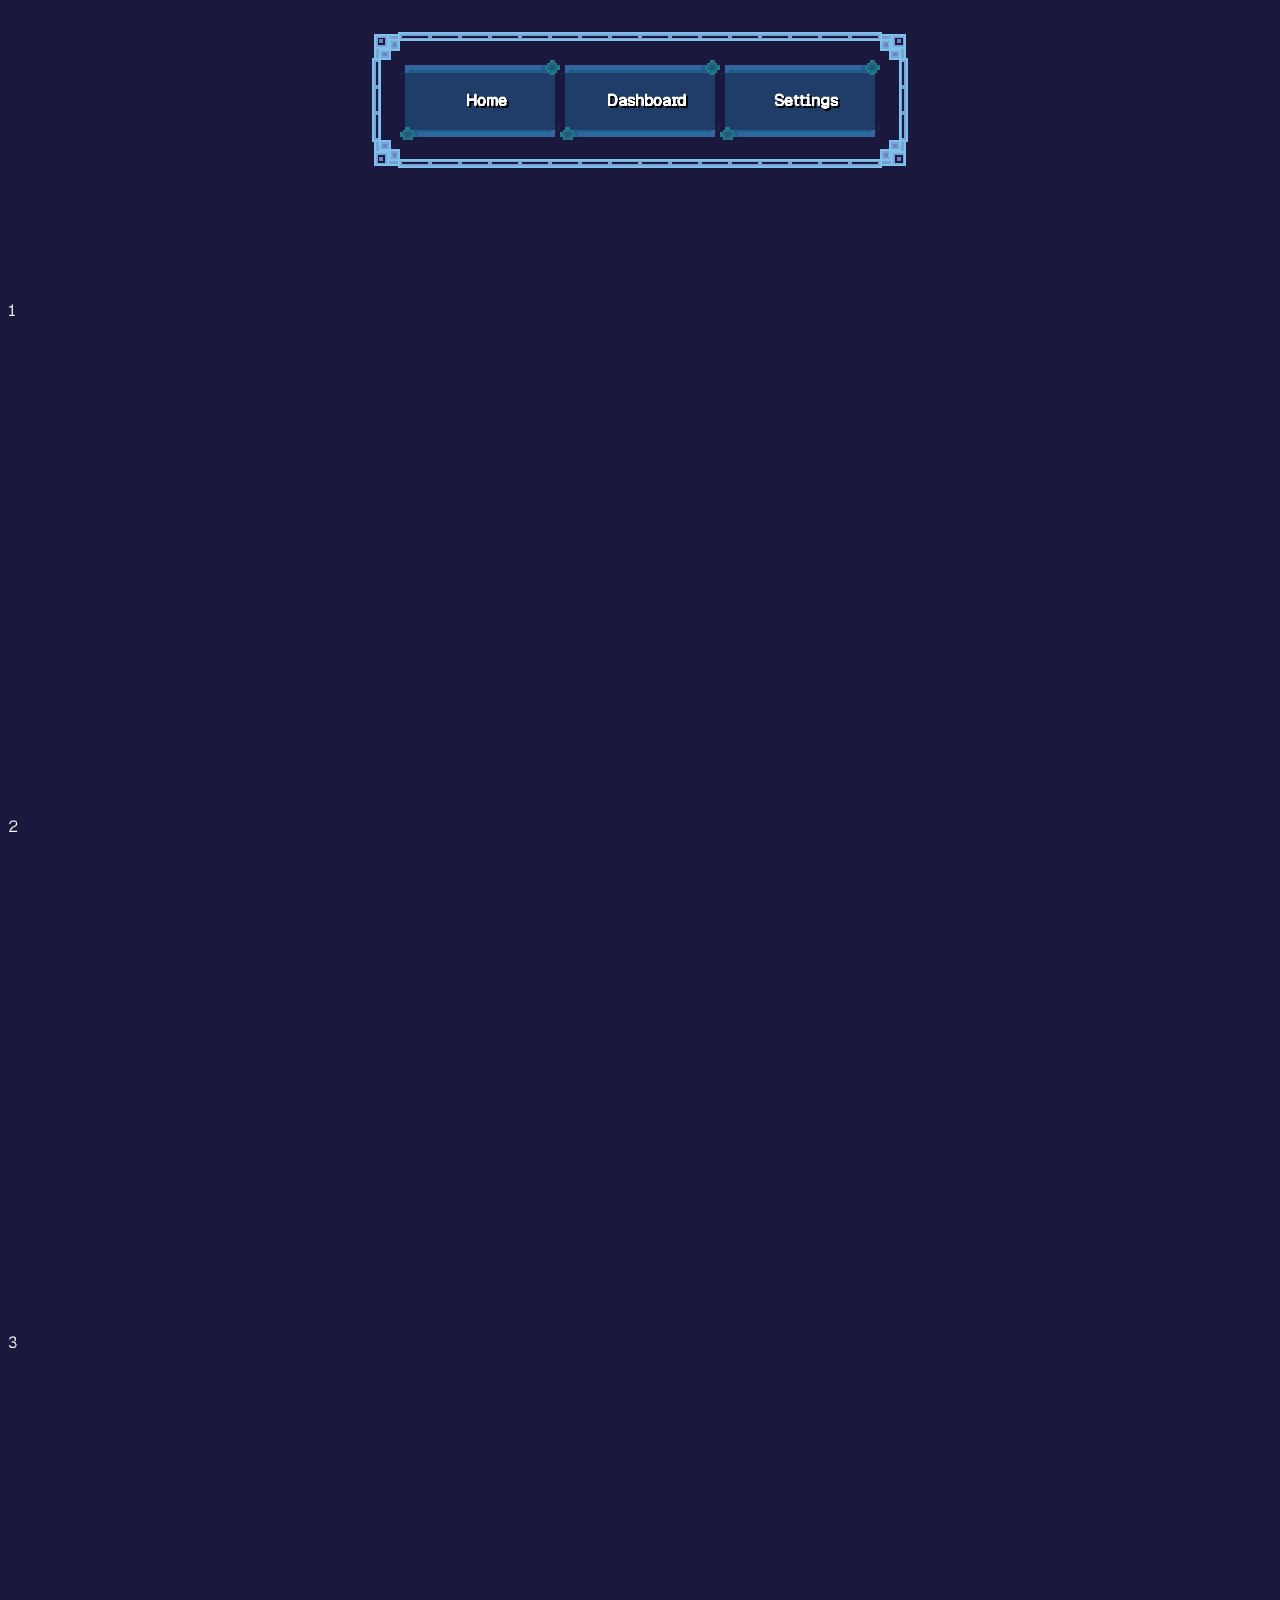
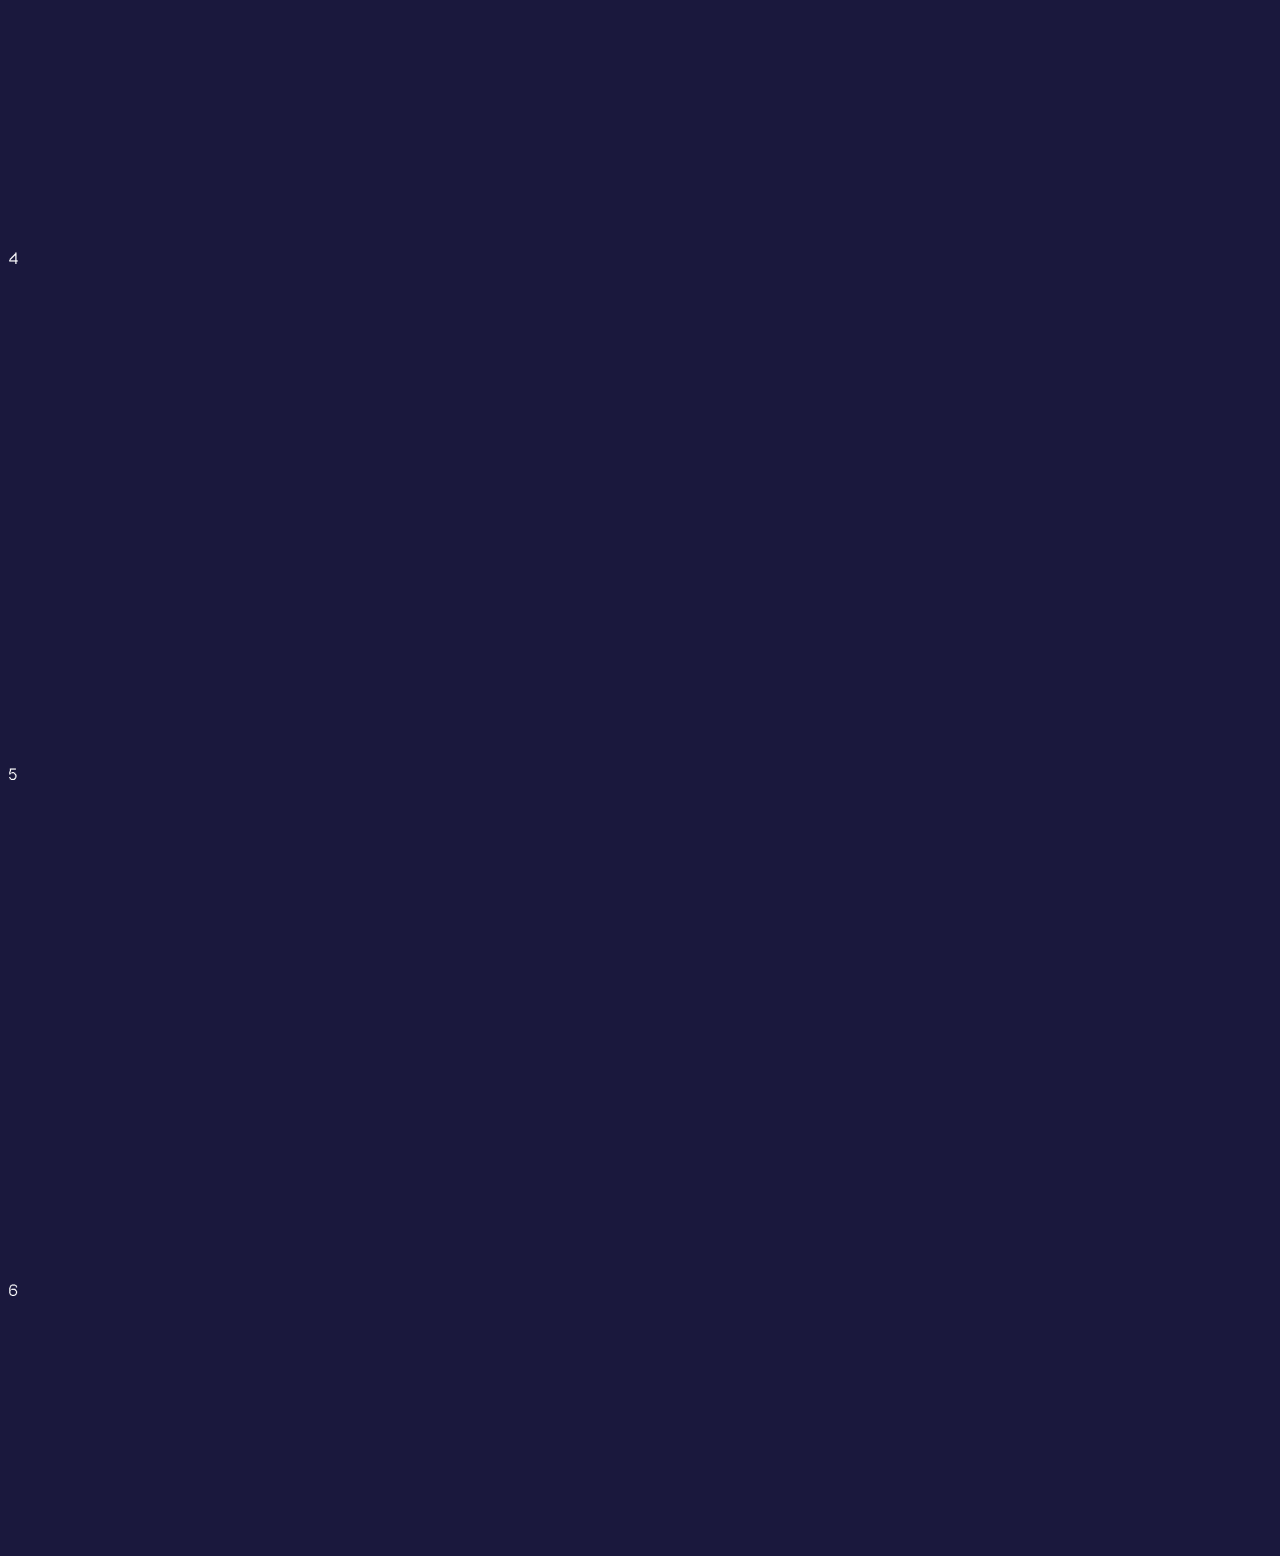
==== index.html @ 4e018fa5 "checking themes" ====
<!DOCTYPE html>
<html>
    <head>
        <Title>One More Day</Title>
        <meta charset="utf-8" name="viewport" content="width=device-width">
        <link rel="stylesheet" href="Assets/Style/main.css">
        <link rel="stylesheet" href="../Assets/Style/themes.css">
        <script src="Assets/functions/main.js" defer></script>
    </head>
    <body>
        <header >
            <div class="bruda idk">
            <div class="navigation">
                <a href="index.html" class="navigationlink">
                    <button class="navigationbutton" aria-label="Home">
                        <span class="navigationtext">Home</span>
                    </button>
                </a>
                <a href="Pages/Dashboard.html" class="navigationlink">
                    <button class="navigationbutton" aria-label="Dashboard">
                        <span class="navigationtext">Dashboard</span>
                    </button>
                </a>
                <a href="Pages/Settings.html" class="navigationlink">
                    <button class="navigationbutton" aria-label="Settings">
                        <span class="navigationtext">Settings</span>
                    </button>
                </a>
            </div>
            </div>
        </header>
        <main class="mm">
            <div class="firsts">1</div>
            <div class="firsts">2</div>
            <div class="firsts">3</div>
            <div class="firsts">4</div>
            <div class="firsts">5</div>
            <div class="firsts">6</div>
        </main>
    </body>
</html>
---- Assets/Style/main.css ----
@font-face {
    font-family: 'fairinloveandwar';
    src: url(Fonts/GeistPixel-Regular-VariableFont_ELSH.woff2) format('woff2');
}

* {
    font-family: 'fairinloveandwar' , sans-serif;
    color: #fff;
}
html {
    background-color: #1a183d;
}

.idk {
    background-color: transparent;
    display: block;
    border: none;
    width: auto;
    position: absolute;
    top: 30px;
    left: 50%;
    transform: translateX(-50%);
    padding: 0;
}

.navigation {
    display: flex;
    flex-direction: row;
    gap: 5;
    width: max-content;
}

.navigationlink {
    display: block;
    text-decoration: none;
    margin: 0;
    padding: 0;
}

.navigationbutton {
    display: inline-flex;
    position: relative;
    aspect-ratio: 2 / 1;
    width: 30vw;
    max-width: 160px;
    background-image: url('../GUI/auithatsucks.png');
    background-repeat: no-repeat;
    background-size: 100% auto;
    background-color: transparent;
    background-position: center 0%;
    border: none;
    cursor: pointer;
    image-rendering: pixelated;
    image-rendering: crisp-edges;
    align-items: center;
    justify-content: center;
    padding: 0;
}

.navigationtext {
    color: white;
    font-size: min(1rem , 2.5vw);
    font-weight: bold;
    text-shadow:2px 2px 0px black ;
    z-index: 3;
    pointer-events: none;
    transform: translateX(6px);
}

.bruda {
    border-color: transparent;
    border-style: solid;
    border-width: 30px;
    background-clip: padding-box;
    border-image-source: url('../GUI/aborderthtsucks.png');
    border-image-repeat: round;
    border-image-slice: 33.333%;
    image-rendering: pixelated;
    image-rendering: crisp-edges;
    max-width: 100%;
}

.firsts {
    display: grid;
    margin: 300px auto 60px auto;
    grid-template-columns: 96px 96px 96px;
    grid-template-rows: 96px 96px;
    gap: 24px;
}

.level {

    background-color: transparent;
    background-repeat: no-repeat;
    background-image: url('../GUI/Days/darkdayempty.png');
    border: none;
    image-rendering: crisp-edges;
    image-rendering: pixelated;
    cursor: pointer;

}

.maincenter {
    width: 1000px;
    max-width: 1080px;
    padding: 10px;
    margin: 300px auto 40px auto;
    text-align: center;
}

.borderv {
    border-color: transparent;
    border-style: solid;
    border-width: 30px;
    background-clip: padding-box;
    border-image-source: url('../GUI/aborderthtsucks.png');
    border-image-slice: 33.333%;
    border-image-repeat: round;
    image-rendering: pixelated;
    image-rendering: crisp-edges;
    max-width: 100%;
}
---- Assets/Style/themes.css ----
[data-therefor="Yourhonor"] {
    background-color: #c9d8f5;
}

[data-therefor="Yourhonor"] .level {
    background-image: url('../GUI/Days/lightdayempty.png');
}

[data-therefor="imnotguilty"] {
    background-color: #1a183d;
}

[data-therefor="imnotguilty"] .level{
    background-image: url('../GUI/Days/lightdayempty.png');
}
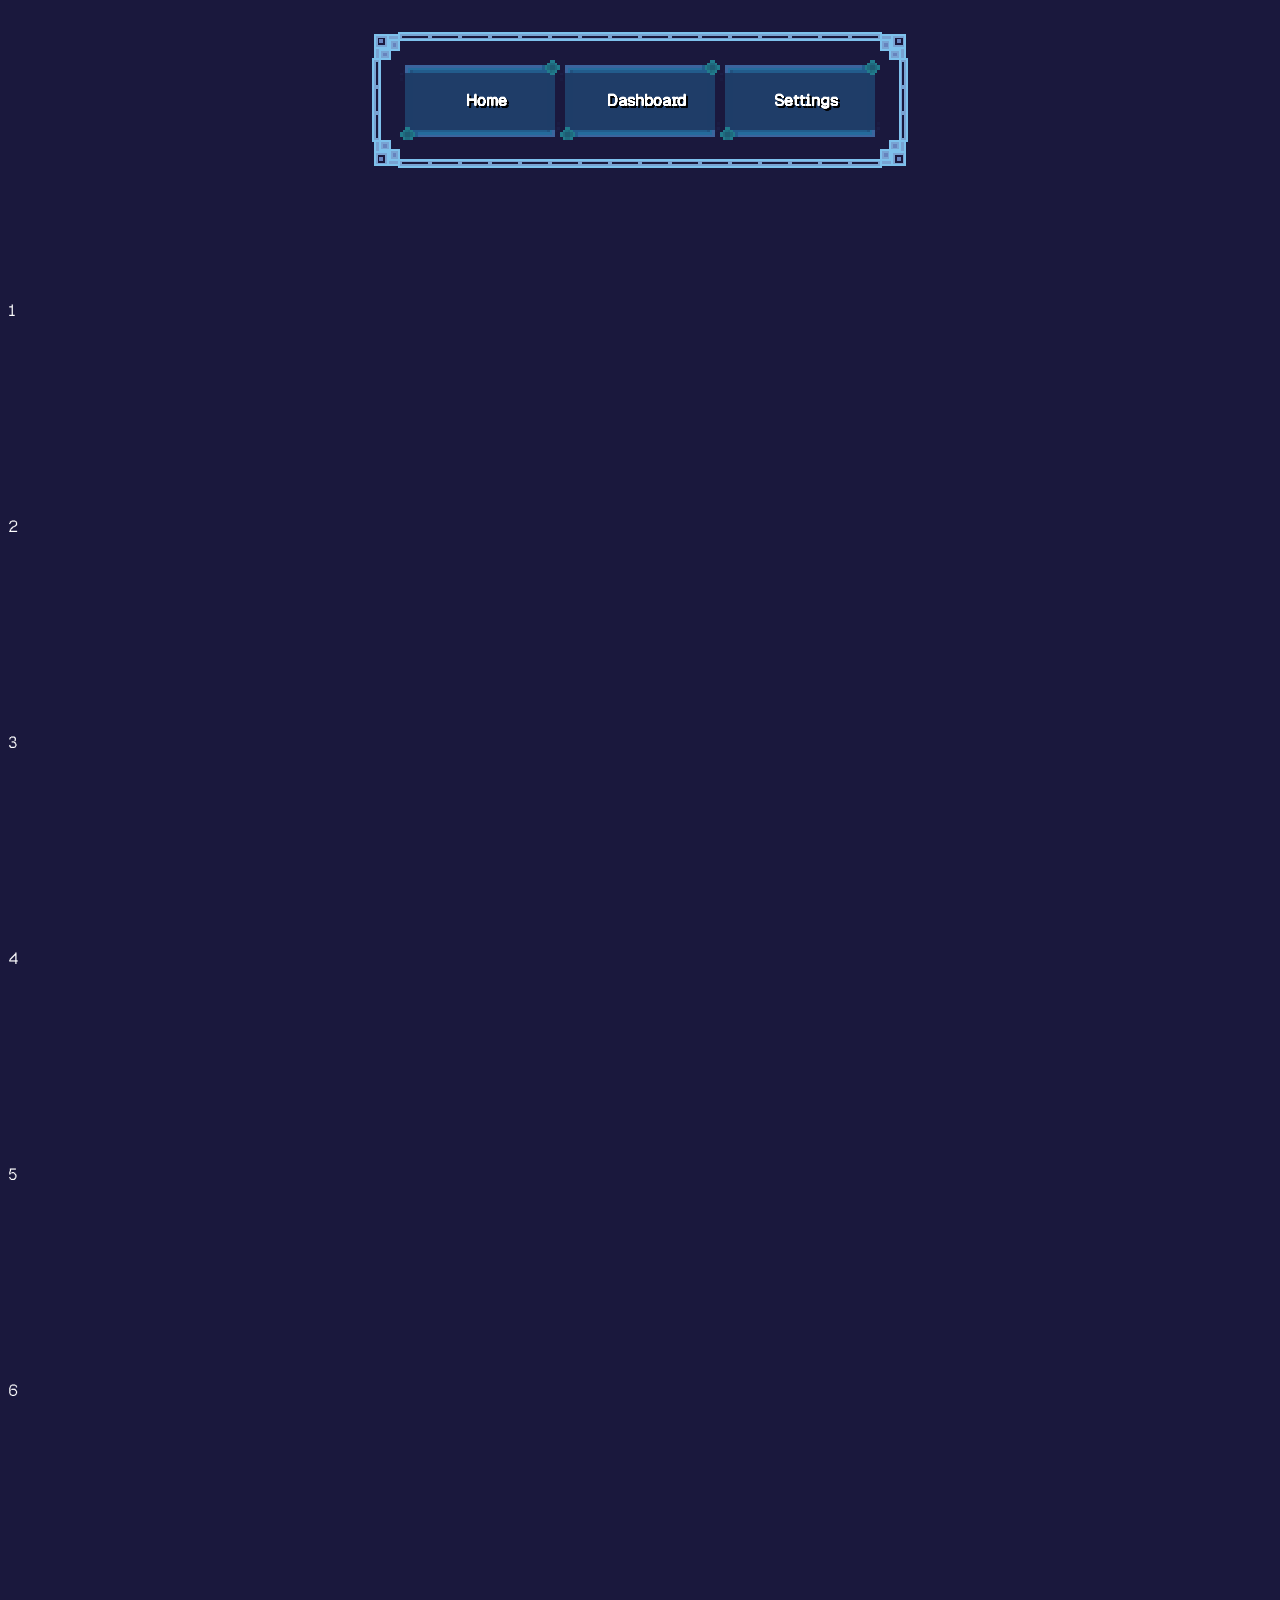
==== commit ff31fa53: "fixed index.html , updated settings" ====
--- a/index.html
+++ b/index.html
@@ -30,12 +30,14 @@
             </div>
         </header>
         <main class="mm">
+            <div class="hollie">
             <div class="firsts">1</div>
             <div class="firsts">2</div>
             <div class="firsts">3</div>
             <div class="firsts">4</div>
             <div class="firsts">5</div>
             <div class="firsts">6</div>
+            </div>
         </main>
     </body>
 </html>
--- a/Assets/Style/main.css
+++ b/Assets/Style/main.css
@@ -80,9 +80,13 @@
     max-width: 100%;
 }
 
+.hollie {
+    margin: 300px auto 60px auto;
+}
+
+
 .firsts {
     display: grid;
-    margin: 300px auto 60px auto;
     grid-template-columns: 96px 96px 96px;
     grid-template-rows: 96px 96px;
     gap: 24px;
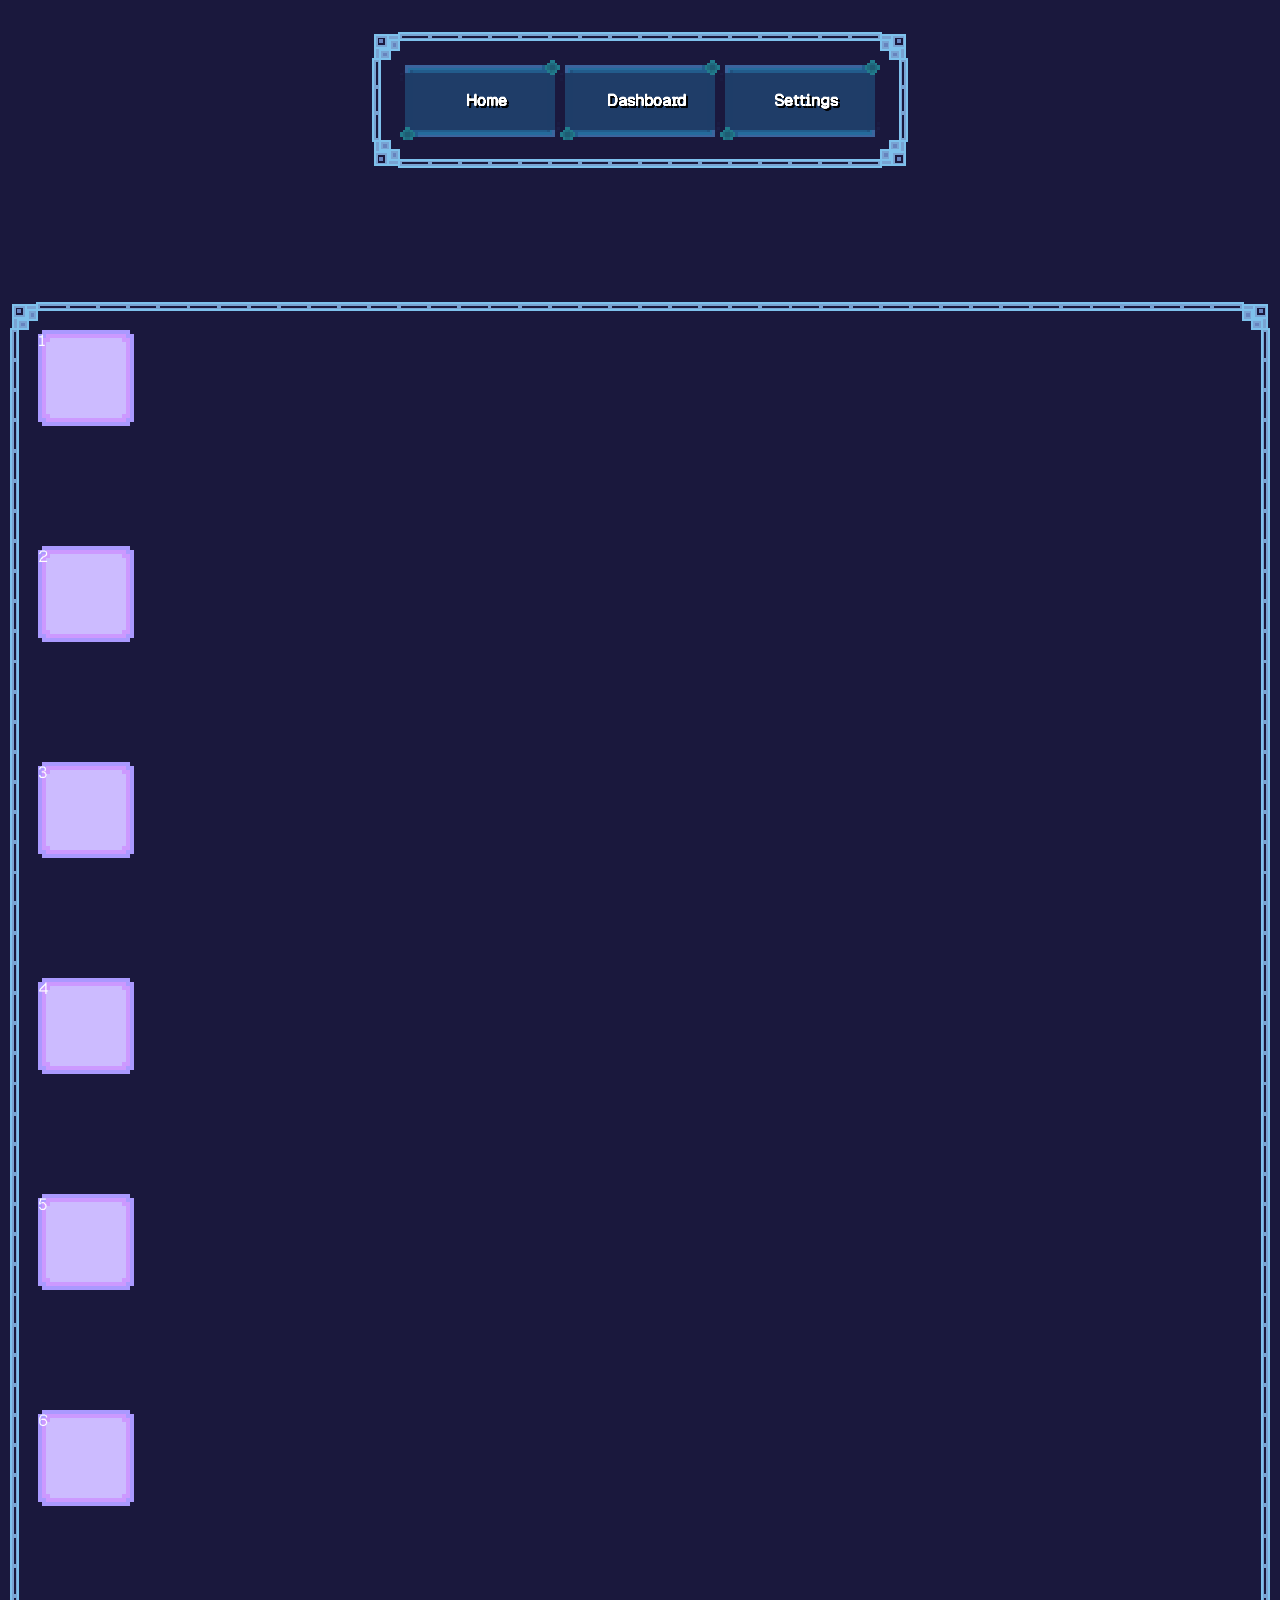
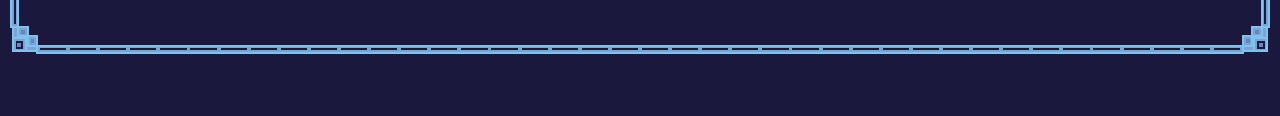
==== commit b7420410: "testing fix for main page" ====
--- a/index.html
+++ b/index.html
@@ -30,13 +30,25 @@
             </div>
         </header>
         <main class="mm">
-            <div class="hollie">
-            <div class="firsts">1</div>
-            <div class="firsts">2</div>
-            <div class="firsts">3</div>
-            <div class="firsts">4</div>
-            <div class="firsts">5</div>
-            <div class="firsts">6</div>
+            <div class="hollie dragonpaw">
+            <div class="firsts">
+                <div class="level">1</div>
+            </div>
+            <div class="firsts">
+                <div class="level">2</div>
+            </div>
+            <div class="firsts">
+                <div class="level">3</div>
+            </div>
+            <div class="firsts">
+                <div class="level">4</div>
+            </div>
+            <div class="firsts">
+                <div class="level">5</div>
+            </div>
+            <div class="firsts">
+                <div class="level">6</div>
+            </div>
             </div>
         </main>
     </body>
--- a/Assets/Style/main.css
+++ b/Assets/Style/main.css
@@ -125,3 +125,16 @@
     max-width: 100%;
 }
 
+.dragonpaw {
+    border-color: transparent;
+    border-style: solid;
+    border-width: 30px;
+    background-clip: padding-box;
+    border-image-source: url('../GUI/aborderthtsucks.png');
+    border-image-repeat: round;
+    border-image-slice: 33.333%;
+    max-width: 100%;
+    image-rendering: pixelated;
+    image-rendering: crisp-edges;
+}
+
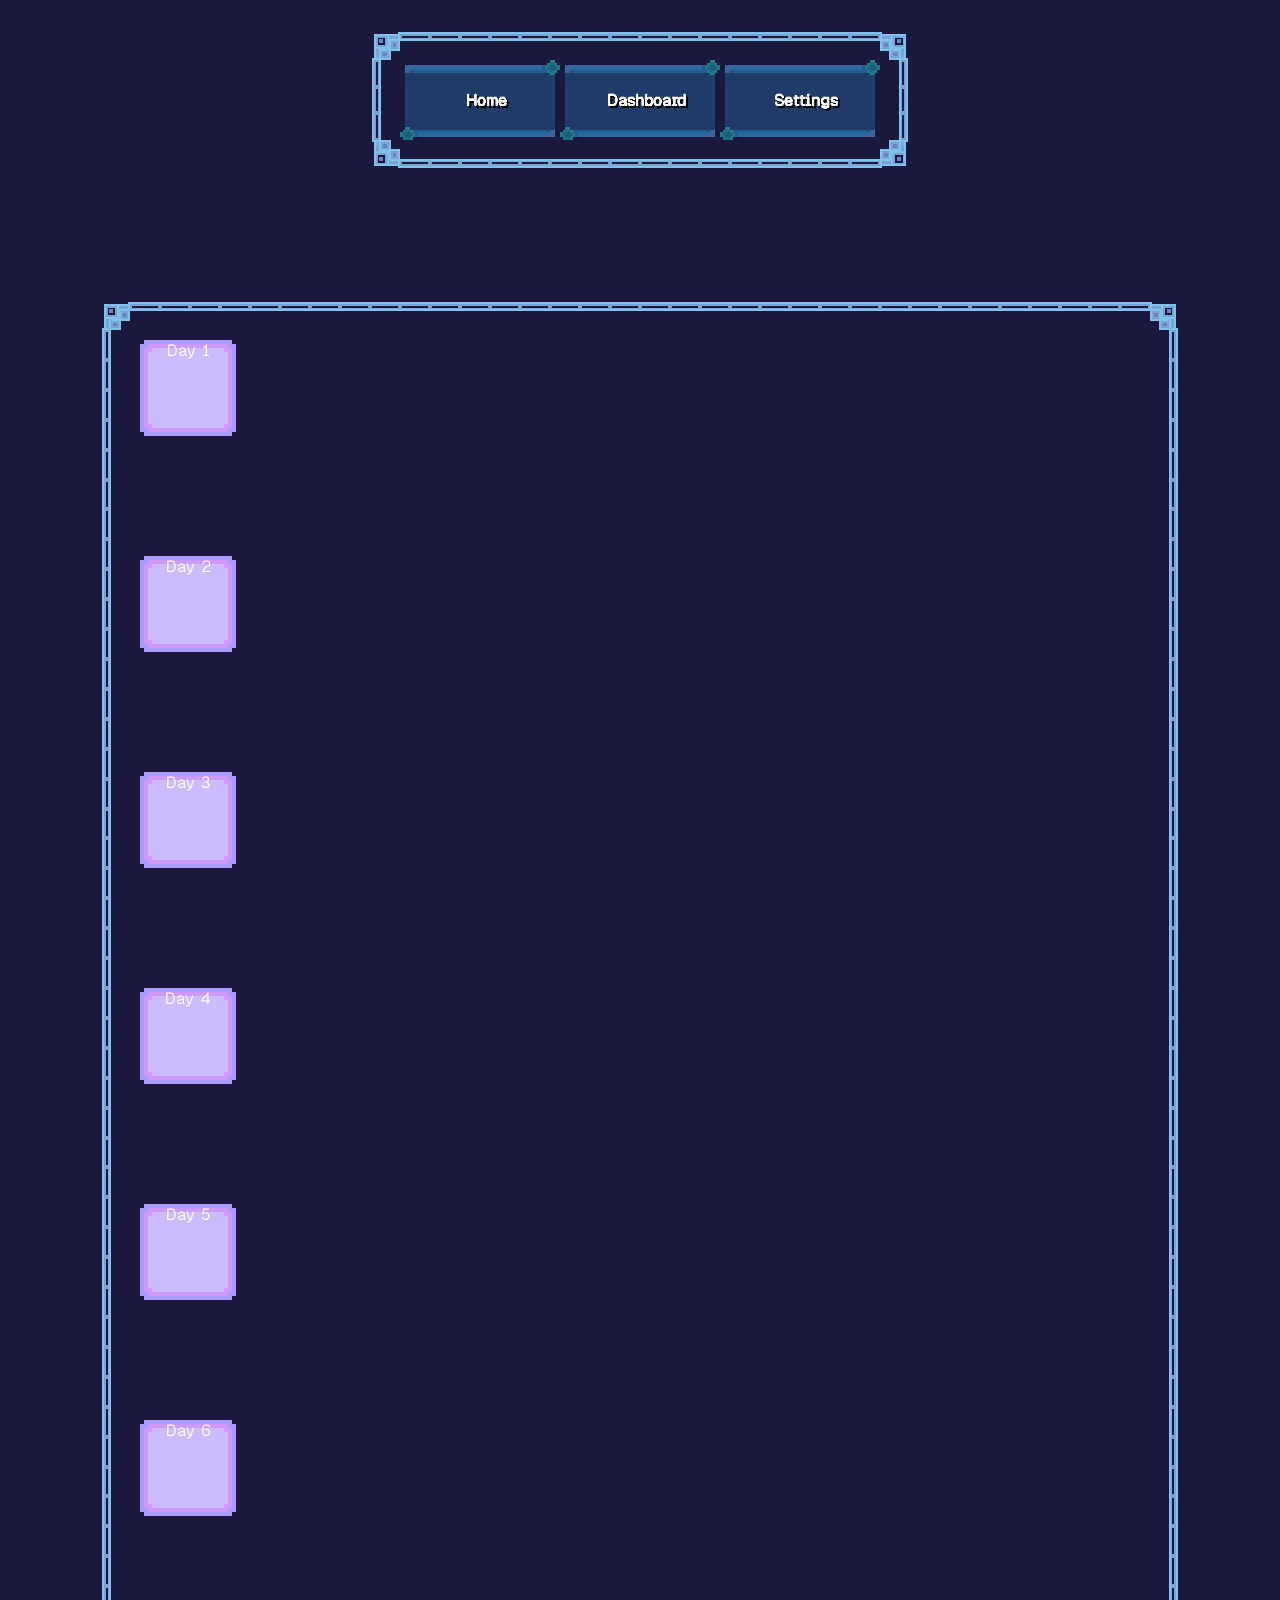
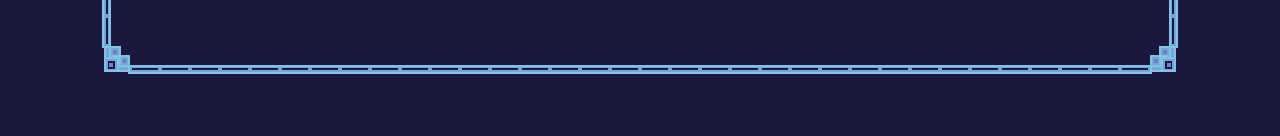
==== commit 15a7b4d7: "testing" ====
--- a/index.html
+++ b/index.html
@@ -32,22 +32,22 @@
         <main class="mm">
             <div class="hollie dragonpaw">
             <div class="firsts">
-                <div class="level">1</div>
+                <div class="level">Day 1</div>
             </div>
             <div class="firsts">
-                <div class="level">2</div>
+                <div class="level">Day 2</div>
             </div>
             <div class="firsts">
-                <div class="level">3</div>
+                <div class="level">Day 3</div>
             </div>
             <div class="firsts">
-                <div class="level">4</div>
+                <div class="level">Day 4</div>
             </div>
             <div class="firsts">
-                <div class="level">5</div>
+                <div class="level">Day 5</div>
             </div>
             <div class="firsts">
-                <div class="level">6</div>
+                <div class="level">Day 6</div>
             </div>
             </div>
         </main>
--- a/Assets/Style/main.css
+++ b/Assets/Style/main.css
@@ -81,7 +81,11 @@
 }
 
 .hollie {
+    width: 1000px;
+    max-width: 1080px;
+    padding: 10px;
     margin: 300px auto 60px auto;
+
 }
 
 
@@ -101,7 +105,7 @@
     image-rendering: crisp-edges;
     image-rendering: pixelated;
     cursor: pointer;
-
+    text-align: center;
 }
 
 .maincenter {
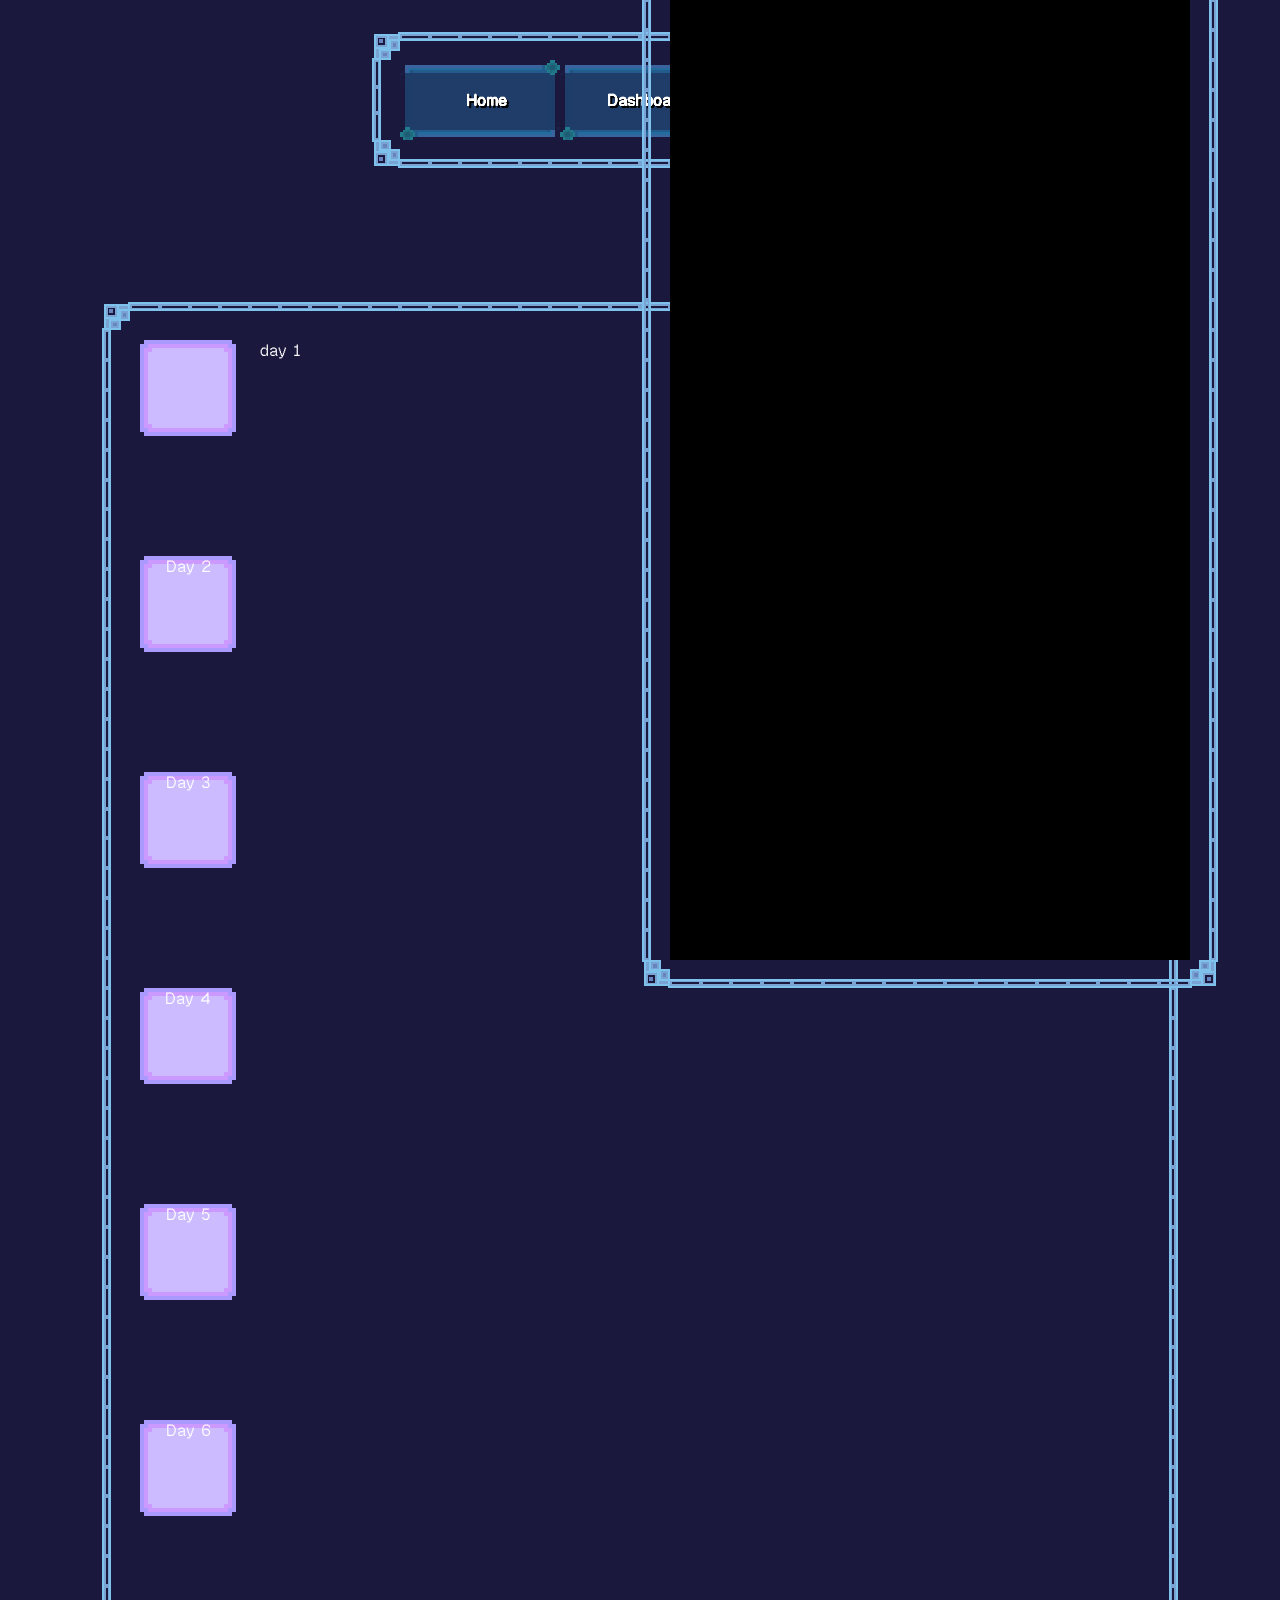
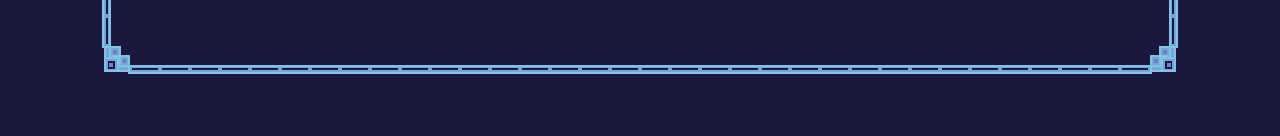
==== commit 9bf2e53e: "testing popup , no js yet , just seeing what it will look like" ====
--- a/index.html
+++ b/index.html
@@ -32,7 +32,10 @@
         <main class="mm">
             <div class="hollie dragonpaw">
             <div class="firsts">
-                <div class="level">Day 1</div>
+                <button class="level" onclick="testre()">
+                    <div class="eclipse dragonpaw">testo</div>
+                </button>
+                <span>day 1</span>
             </div>
             <div class="firsts">
                 <div class="level">Day 2</div>
--- a/Assets/Style/main.css
+++ b/Assets/Style/main.css
@@ -142,3 +142,17 @@
     image-rendering: crisp-edges;
 }
 
+.eclipse {
+    position: fixed;
+    left: 50%;
+    top: 50%;
+    transform: translateX(-50%);
+    transform: translateY(-50%);
+    z-index: 1000;
+    height: 1000px;
+    width: 500px;
+    background-color: #000;
+    padding: 10px;
+    text-align: center;
+}
+
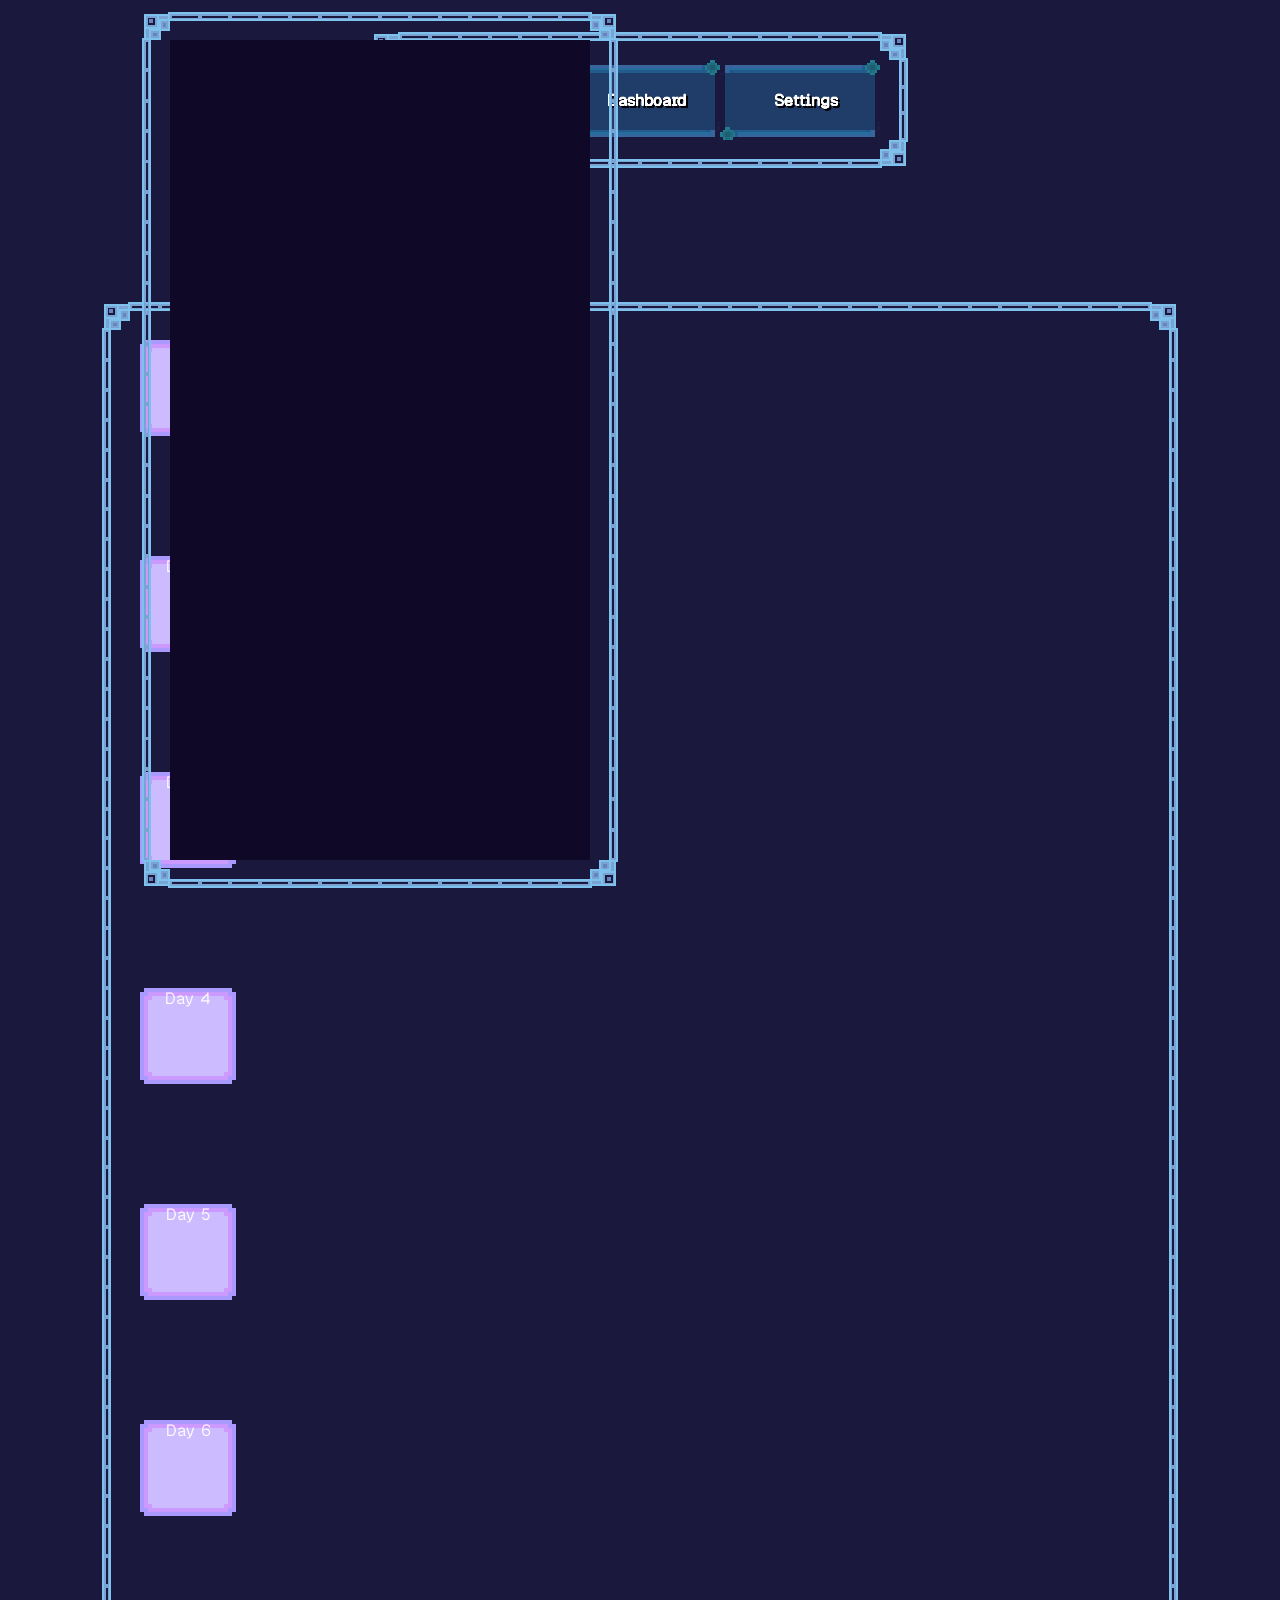
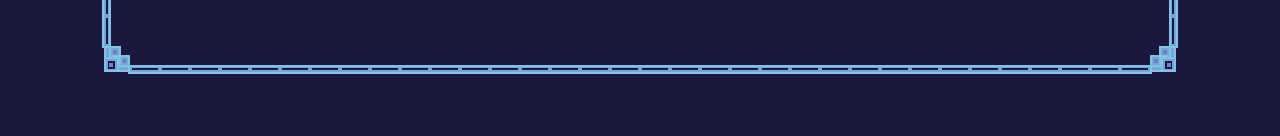
==== commit 130d0bb6: "testing new changes , including a fusroduh" ====
--- a/index.html
+++ b/index.html
@@ -9,7 +9,7 @@
     </head>
     <body>
         <header >
-            <div class="bruda idk">
+            <div class="dragonpaw idk">
             <div class="navigation">
                 <a href="index.html" class="navigationlink">
                     <button class="navigationbutton" aria-label="Home">
@@ -32,9 +32,8 @@
         <main class="mm">
             <div class="hollie dragonpaw">
             <div class="firsts">
-                <button class="level" onclick="testre()">
-                    <div class="eclipse dragonpaw">testo</div>
-                </button>
+                <button class="level" onclick="testre()"> test</button>
+                <div class="eclipse dragonpaw"></div>
                 <span>day 1</span>
             </div>
             <div class="firsts">
--- a/Assets/Style/main.css
+++ b/Assets/Style/main.css
@@ -67,19 +67,6 @@
     transform: translateX(6px);
 }
 
-.bruda {
-    border-color: transparent;
-    border-style: solid;
-    border-width: 30px;
-    background-clip: padding-box;
-    border-image-source: url('../GUI/aborderthtsucks.png');
-    border-image-repeat: round;
-    border-image-slice: 33.333%;
-    image-rendering: pixelated;
-    image-rendering: crisp-edges;
-    max-width: 100%;
-}
-
 .hollie {
     width: 1000px;
     max-width: 1080px;
@@ -116,19 +103,6 @@
     text-align: center;
 }
 
-.borderv {
-    border-color: transparent;
-    border-style: solid;
-    border-width: 30px;
-    background-clip: padding-box;
-    border-image-source: url('../GUI/aborderthtsucks.png');
-    border-image-slice: 33.333%;
-    border-image-repeat: round;
-    image-rendering: pixelated;
-    image-rendering: crisp-edges;
-    max-width: 100%;
-}
-
 .dragonpaw {
     border-color: transparent;
     border-style: solid;
@@ -144,14 +118,14 @@
 
 .eclipse {
     position: fixed;
-    left: 50%;
     top: 50%;
     transform: translateX(-50%);
     transform: translateY(-50%);
     z-index: 1000;
-    height: 1000px;
-    width: 500px;
-    background-color: #000;
+    height: 800px;
+    width: 400px;
+    max-width: 500px;
+    background-color: #0f0826;
     padding: 10px;
     text-align: center;
 }
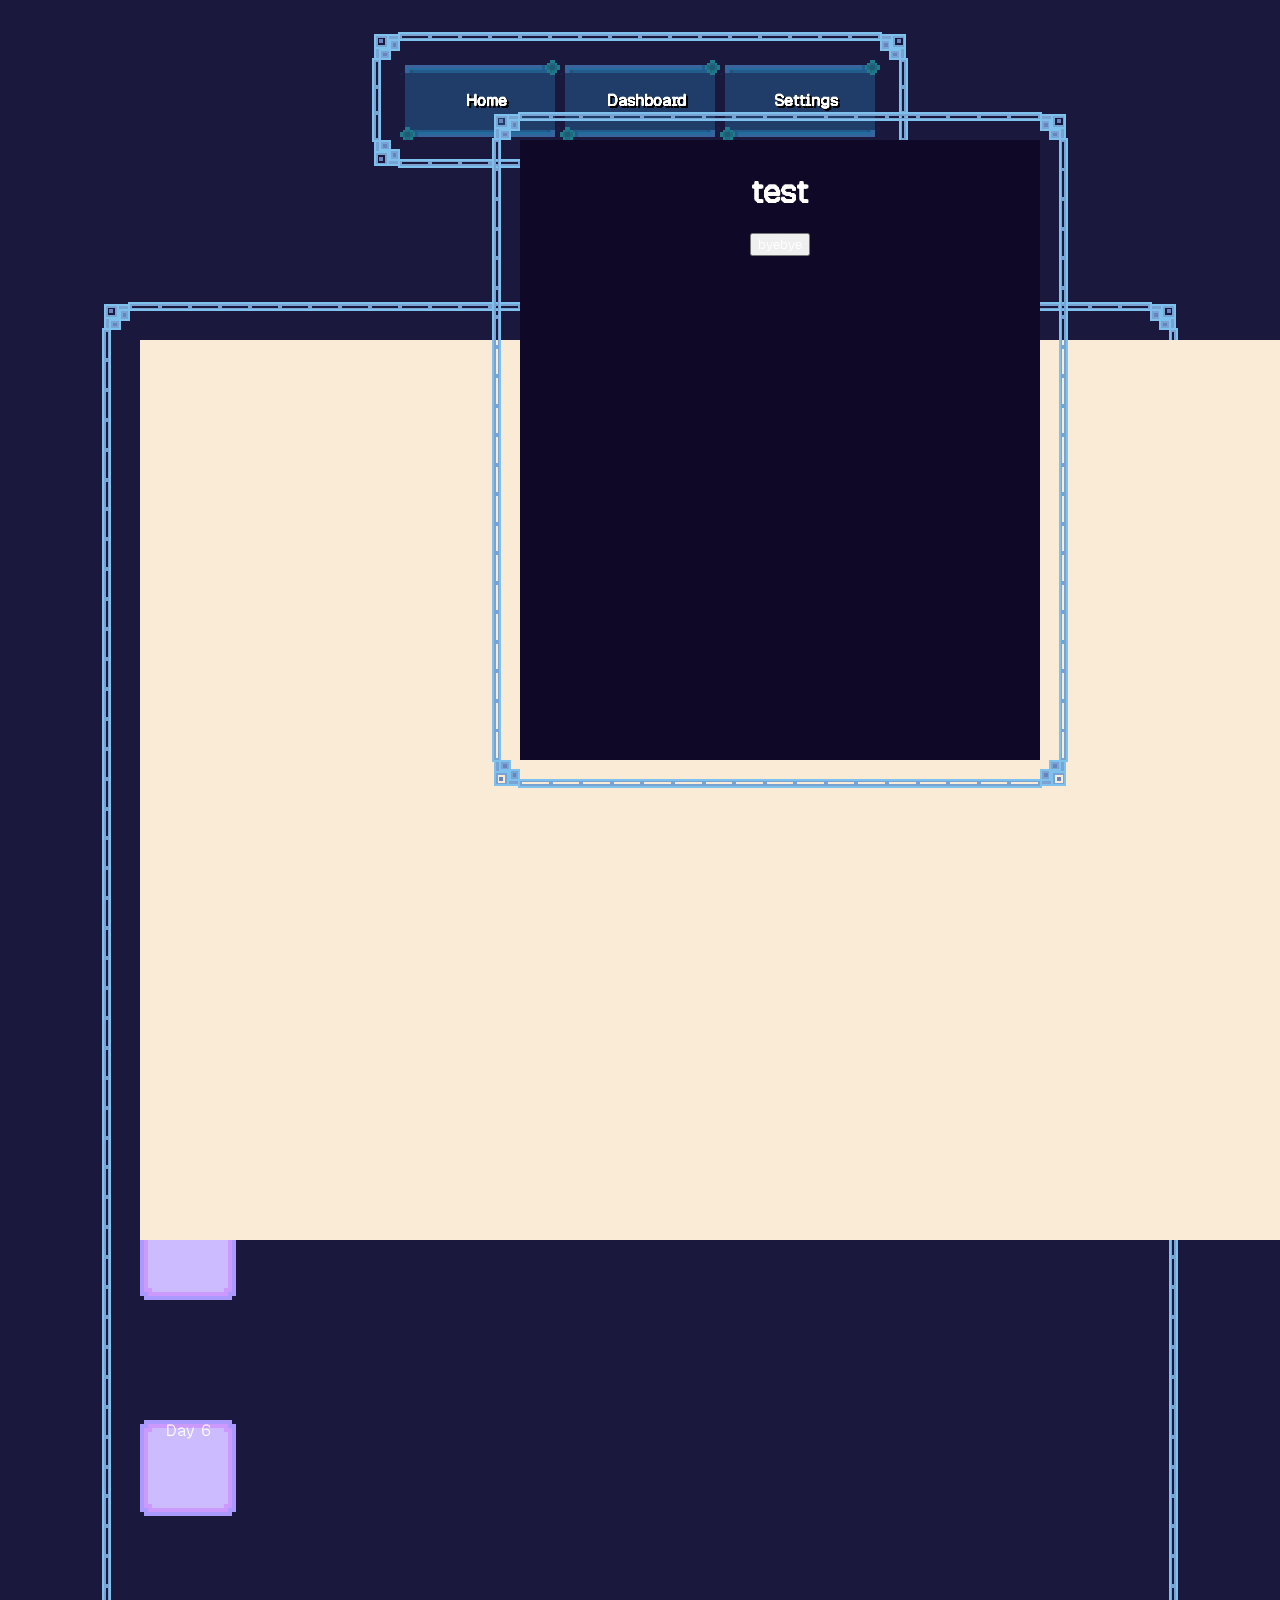
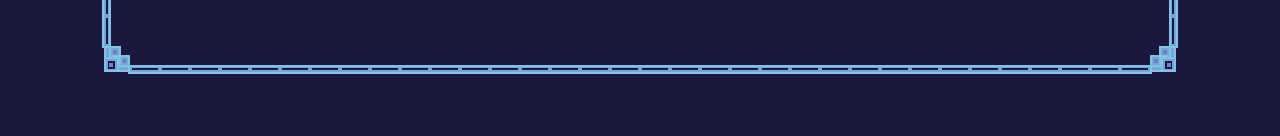
==== commit ee925b7d: "testing looks" ====
--- a/index.html
+++ b/index.html
@@ -4,7 +4,7 @@
         <Title>One More Day</Title>
         <meta charset="utf-8" name="viewport" content="width=device-width">
         <link rel="stylesheet" href="Assets/Style/main.css">
-        <link rel="stylesheet" href="../Assets/Style/themes.css">
+        <link rel="stylesheet" href="Assets/Style/themes.css">
         <script src="Assets/functions/main.js" defer></script>
     </head>
     <body>
@@ -33,7 +33,12 @@
             <div class="hollie dragonpaw">
             <div class="firsts">
                 <button class="level" onclick="testre()"> test</button>
-                <div class="eclipse dragonpaw"></div>
+                <div class="containerig">
+                <div class="eclipse dragonpaw">
+                    <h1>test</h1>
+                    <button class="bye">byebye</button>
+                </div>
+                </div>
                 <span>day 1</span>
             </div>
             <div class="firsts">
--- a/Assets/Style/main.css
+++ b/Assets/Style/main.css
@@ -116,17 +116,37 @@
     image-rendering: crisp-edges;
 }
 
+.containerig {
+    position: absolute;
+    width: 100%;
+    height: 100%;
+    display: flex;
+    background-color: antiquewhite;
+    justify-content: center;
+    align-items: center;
+}
+
+
 .eclipse {
     position: fixed;
     top: 50%;
     transform: translateX(-50%);
     transform: translateY(-50%);
     z-index: 1000;
-    height: 800px;
-    width: 400px;
+    height: 600px;
+    width: 600px;
     max-width: 500px;
     background-color: #0f0826;
     padding: 10px;
     text-align: center;
 }
 
+.byebye {
+    width: 100%;
+    height: 50px;
+    border-radius: 6px;
+    border-color: none;
+    border-style: none;
+    background-color: #91c7f2;
+}
+
--- a/Assets/Style/themes.css
+++ b/Assets/Style/themes.css
@@ -6,10 +6,26 @@
     background-image: url('../GUI/Days/lightdayempty.png');
 }
 
+[data-therefor="Yourhonor"] .eclipse {
+    background-color: #91c7f2;
+}
+
+[data-therefor="Yourhonor"] .byebye {
+    background-color: #1a183d;
+}
+
 [data-therefor="imnotguilty"] {
     background-color: #1a183d;
 }
 
 [data-therefor="imnotguilty"] .level{
     background-image: url('../GUI/Days/lightdayempty.png');
+}
+
+[data-therefor="imnotguilty"] .eclipse {
+    background-color: #0f0826;
+}
+
+[data-therefor="imnotguilty"] .byebye {
+    background-color: #91c7f2;
 }
